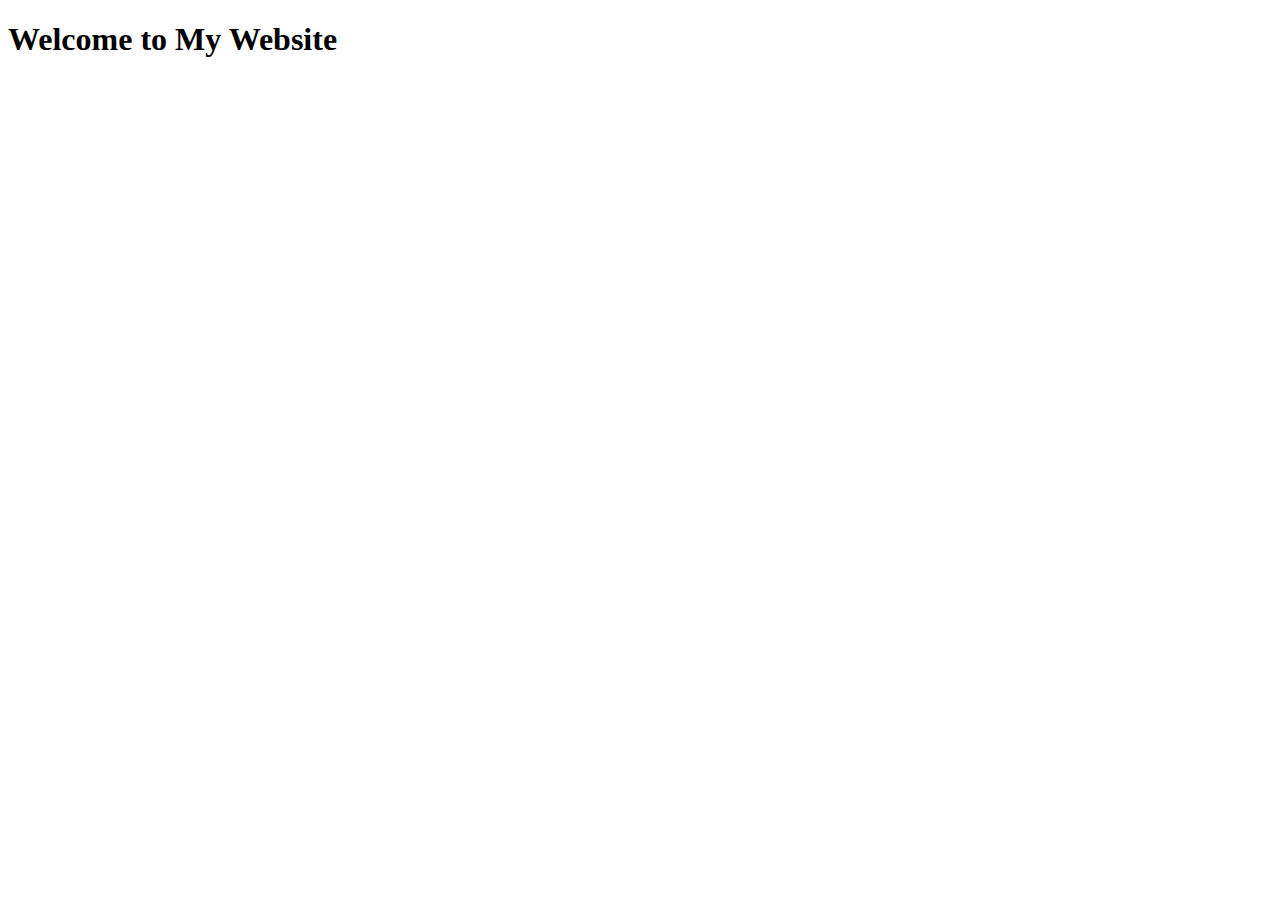
==== src/index.html @ 1ef22c97 "Added CSS files" ====
<!DOCTYPE html>
<html lang="en">
<head>
    <meta charset="UTF-8">
    <meta name="viewport" content="width=device-width, initial-scale=1.0">
    <meta http-equiv="X-UA-Compatible" content="ie=edge">
    <title>Social Maps</title>
</head>
<body>
<main>
    <h1>Welcome to My Website</h1>
</main>
<script src="index.js"></script>
</body>
</html>
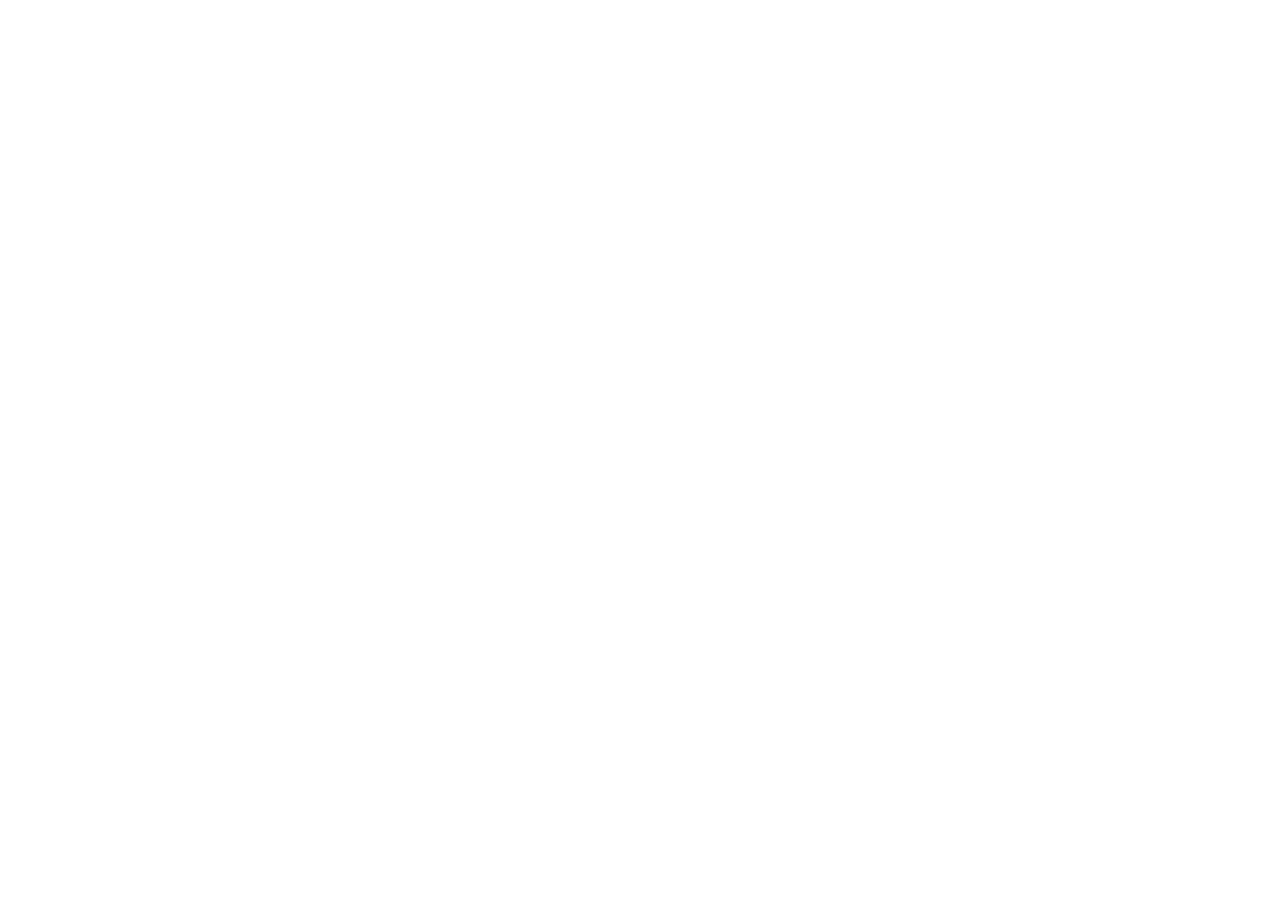
==== commit 80ee2da5: "added overlay of GMap with current location focus" ====
--- a/src/index.html
+++ b/src/index.html
@@ -5,11 +5,17 @@
     <meta name="viewport" content="width=device-width, initial-scale=1.0">
     <meta http-equiv="X-UA-Compatible" content="ie=edge">
     <title>Social Maps</title>
+    <meta http-equiv="refresh" content="2; URL=map.html" />
+    <link href="https://cdn.jsdelivr.net/npm/bootstrap@5.2.3/dist/css/bootstrap.min.css" rel="stylesheet" integrity="sha384-rbsA2VBKQhggwzxH7pPCaAqO46MgnOM80zW1RWuH61DGLwZJEdK2Kadq2F9CUG65" crossorigin="anonymous">
+
 </head>
+
+
+<script src="https://cdn.jsdelivr.net/npm/bootstrap@5.2.3/dist/js/bootstrap.bundle.min.js" integrity="sha384-kenU1KFdBIe4zVF0s0G1M5b4hcpxyD9F7jL+jjXkk+Q2h455rYXK/7HAuoJl+0I4" crossorigin="anonymous"></script>
+
+<script src="../js/app.js"></script>
 <body>
-<main>
-    <h1>Welcome to My Website</h1>
-</main>
-<script src="index.js"></script>
+
+
 </body>
 </html>